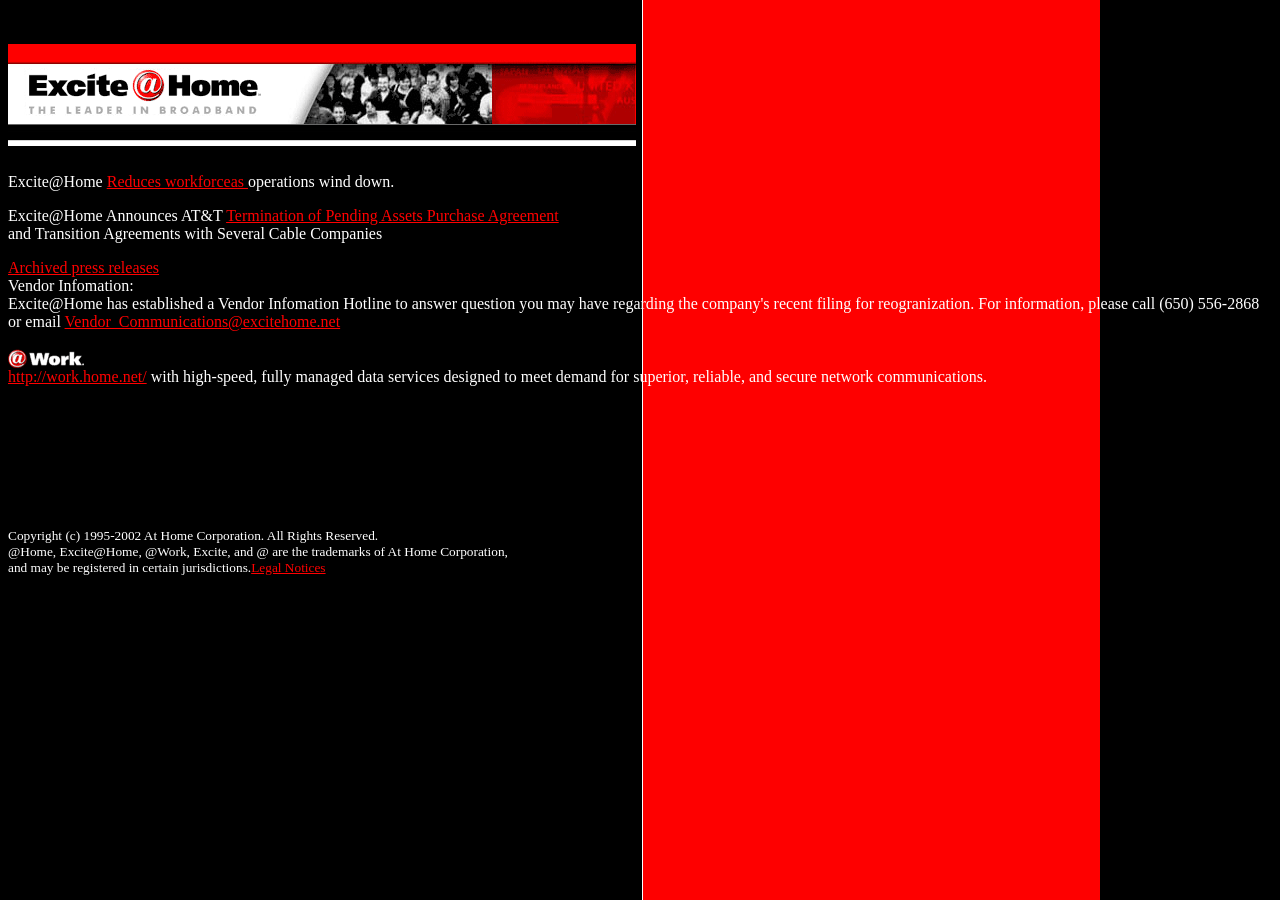
==== Bai1_2_Excite/index.html @ c2c3ca91 "Add files via upload" ====
<html>
<head>
<title>Excite</title>
<body background = "IMAGES/BACKGR.GIF" text = "#fff" link = "#f00" >
<br> 
<br>
<img src = "IMAGES/Banner.gif">
<p>Excite@Home <a href="#"> Reduces workforceas </a> operations wind down.</p>
<p>Excite@Home Announces AT&T <a href="#">Termination of Pending Assets Purchase Agreement</a> <br> and Transition Agreements with Several Cable Companies</p>
<a href="#">Archived press releases</a> <br>
Vendor Infomation:<br>Excite@Home has established a Vendor Infomation Hotline to answer question you may have regarding the company's recent filing for reogranization. For information, please call (650) 556-2868 <br> 
or email <a href="Vendor_Communications@excitehome.net">Vendor_Communications@excitehome.net</a>
<br>
<br><img src = "IMAGES/WORK.GIF">
<br> <a href="http://work.home.net/"> http://work.home.net/</a> with high-speed, fully managed data services designed to meet demand for superior, reliable, and secure network communications.
<br>
<br>
<br>
<br>
<br>
<br><br><br>
<p><small>Copyright (c) 1995-2002 At Home Corporation. All Rights Reserved.<br> 
@Home, Excite@Home, @Work, Excite, and @ are the trademarks of At Home Corporation, <br> and may be registered in certain jurisdictions.<a href="#">Legal Notices</a><small></p>
</body>
</head>
</html>
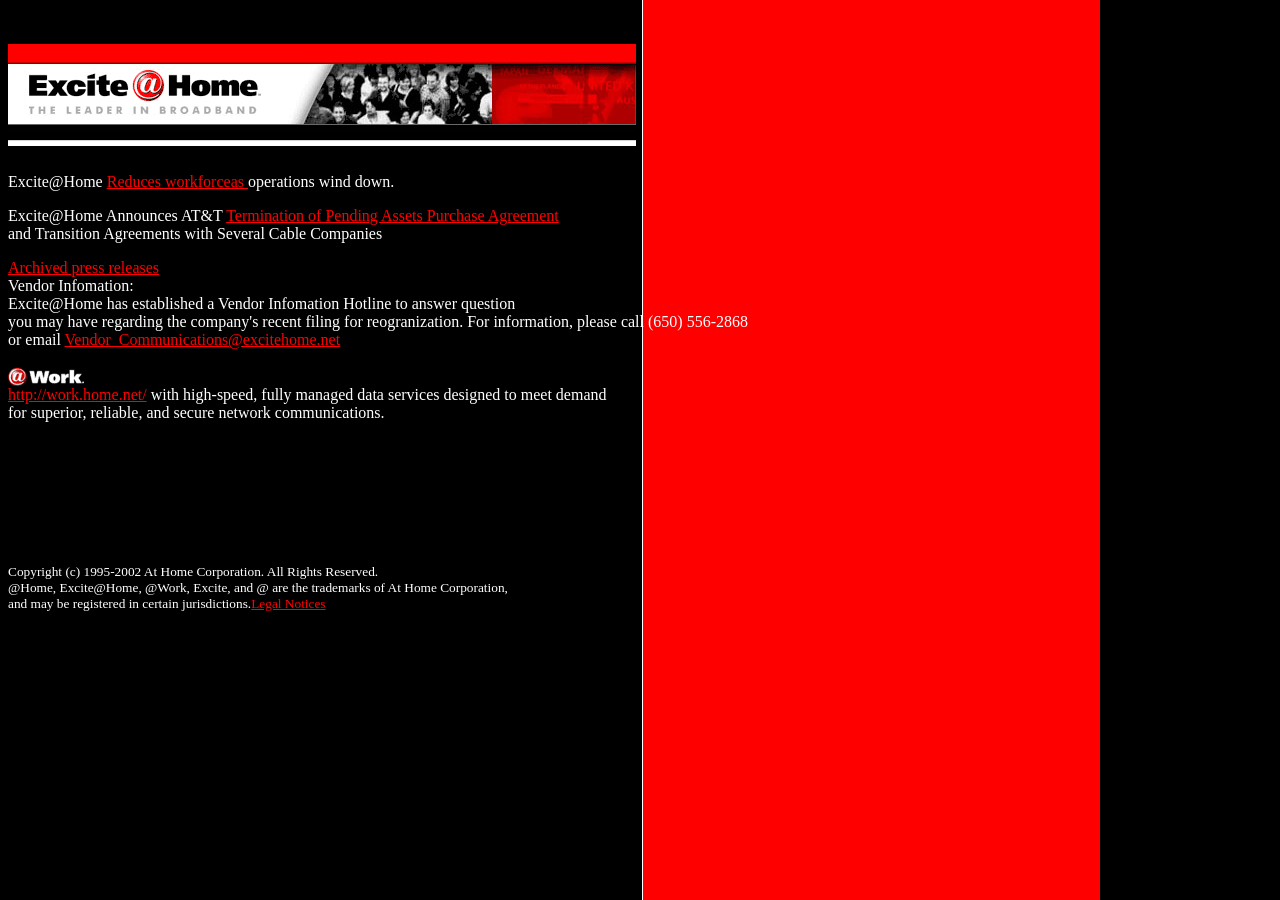
==== commit 96abfb79: "Update index.html" ====
--- a/Bai1_2_Excite/index.html
+++ b/Bai1_2_Excite/index.html
@@ -8,11 +8,13 @@
 <p>Excite@Home <a href="#"> Reduces workforceas </a> operations wind down.</p>
 <p>Excite@Home Announces AT&T <a href="#">Termination of Pending Assets Purchase Agreement</a> <br> and Transition Agreements with Several Cable Companies</p>
 <a href="#">Archived press releases</a> <br>
-Vendor Infomation:<br>Excite@Home has established a Vendor Infomation Hotline to answer question you may have regarding the company's recent filing for reogranization. For information, please call (650) 556-2868 <br> 
+Vendor Infomation:<br>Excite@Home has established a Vendor Infomation Hotline to answer question <br>
+you may have regarding the company's recent filing for reogranization. For information, please call (650) 556-2868 <br> 
 or email <a href="Vendor_Communications@excitehome.net">Vendor_Communications@excitehome.net</a>
 <br>
 <br><img src = "IMAGES/WORK.GIF">
-<br> <a href="http://work.home.net/"> http://work.home.net/</a> with high-speed, fully managed data services designed to meet demand for superior, reliable, and secure network communications.
+<br> <a href="http://work.home.net/"> http://work.home.net/</a> with high-speed, fully managed data services designed to meet demand <br>
+for superior, reliable, and secure network communications.
 <br>
 <br>
 <br>
@@ -23,4 +25,4 @@
 @Home, Excite@Home, @Work, Excite, and @ are the trademarks of At Home Corporation, <br> and may be registered in certain jurisdictions.<a href="#">Legal Notices</a><small></p>
 </body>
 </head>
-</html>+</html>
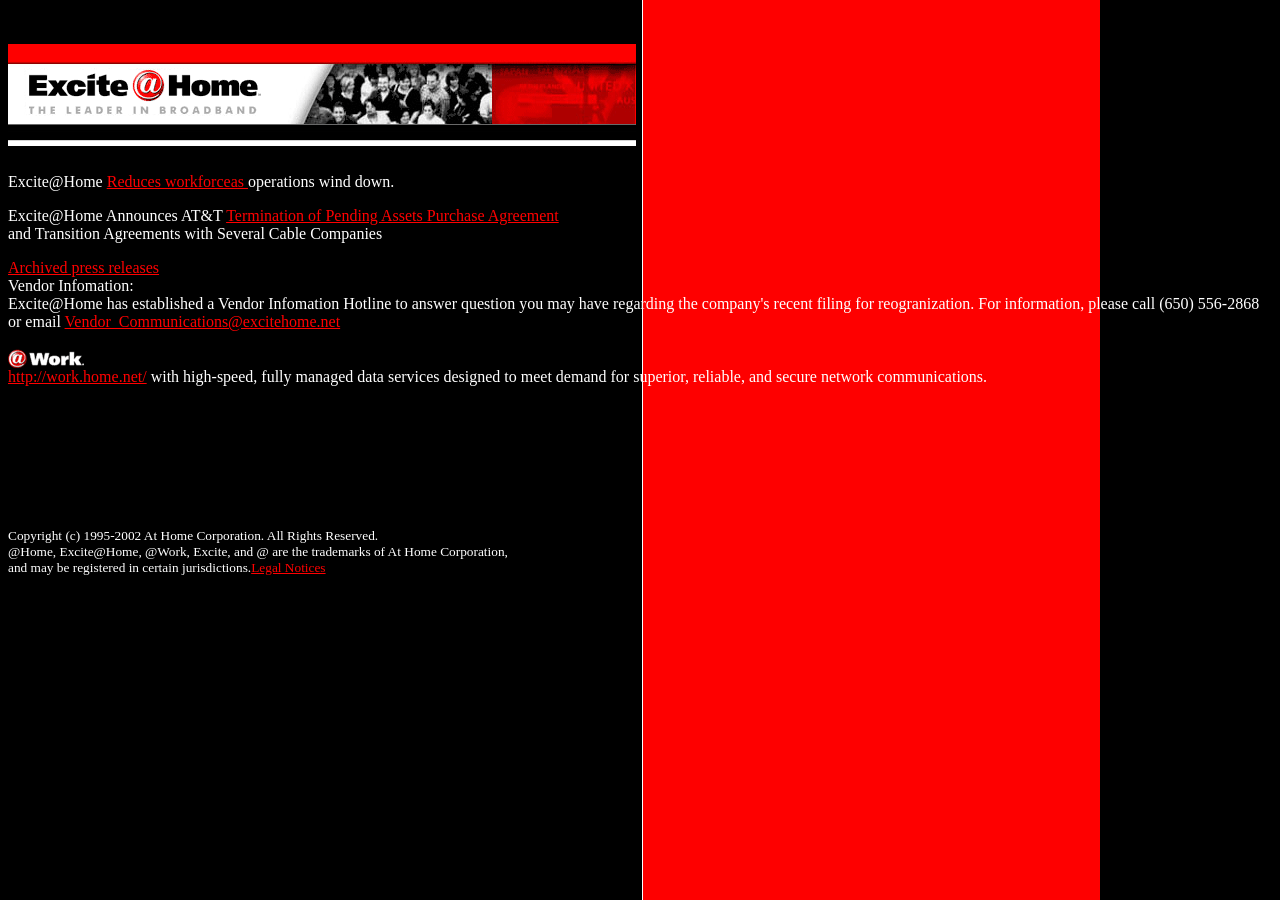
==== commit 853041a9: "Add files via upload" ====
--- a/Bai1_2_Excite/index.html
+++ b/Bai1_2_Excite/index.html
@@ -8,13 +8,11 @@
 <p>Excite@Home <a href="#"> Reduces workforceas </a> operations wind down.</p>
 <p>Excite@Home Announces AT&T <a href="#">Termination of Pending Assets Purchase Agreement</a> <br> and Transition Agreements with Several Cable Companies</p>
 <a href="#">Archived press releases</a> <br>
-Vendor Infomation:<br>Excite@Home has established a Vendor Infomation Hotline to answer question <br>
-you may have regarding the company's recent filing for reogranization. For information, please call (650) 556-2868 <br> 
+Vendor Infomation:<br>Excite@Home has established a Vendor Infomation Hotline to answer question you may have regarding the company's recent filing for reogranization. For information, please call (650) 556-2868 <br> 
 or email <a href="Vendor_Communications@excitehome.net">Vendor_Communications@excitehome.net</a>
 <br>
 <br><img src = "IMAGES/WORK.GIF">
-<br> <a href="http://work.home.net/"> http://work.home.net/</a> with high-speed, fully managed data services designed to meet demand <br>
-for superior, reliable, and secure network communications.
+<br> <a href="http://work.home.net/"> http://work.home.net/</a> with high-speed, fully managed data services designed to meet demand for superior, reliable, and secure network communications.
 <br>
 <br>
 <br>
@@ -25,4 +23,4 @@
 @Home, Excite@Home, @Work, Excite, and @ are the trademarks of At Home Corporation, <br> and may be registered in certain jurisdictions.<a href="#">Legal Notices</a><small></p>
 </body>
 </head>
-</html>
+</html>
